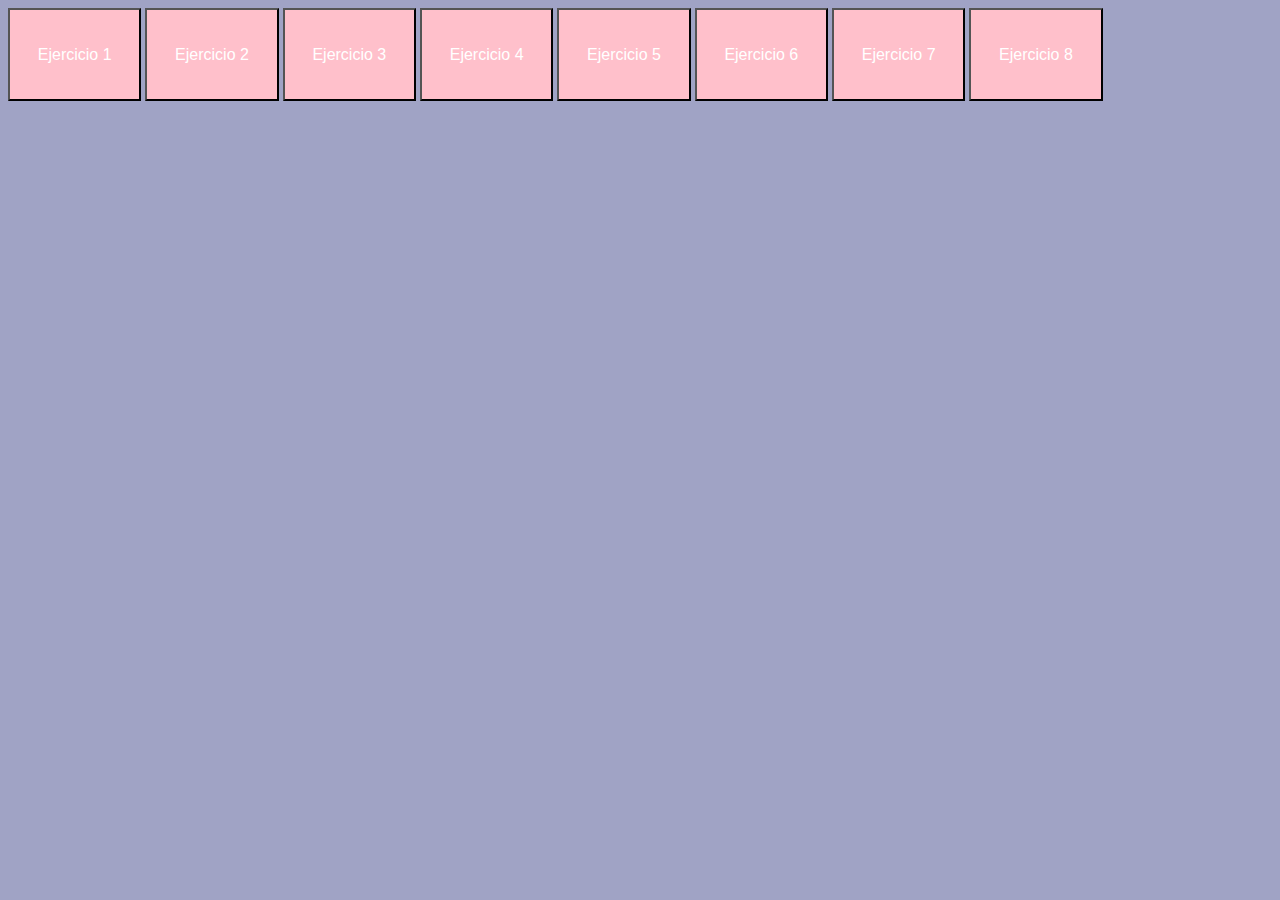
==== index.html @ 63fbbb58 "commit 2" ====
<!DOCTYPE html>
<html lang="en">

<head>
    <meta charset="UTF-8">
    <meta http-equiv="X-UA-Compatible" content="IE=edge">
    <meta name="viewport" content="width=device-width, initial-scale=1.0">
    <title>Intro</title>
    <style>
        body {
            background-color: #a0a3c5;
        }

        button {
            background-color: pink;
            width: 10em;
            height: 7em;
        }

        .link {
            text-decoration: none;
            font-family: Verdana, Geneva, Tahoma, sans-serif;
            color: white;
            font-size: medium;
            font-weight: 500;
        }
    </style>
</head>

<body>
    <button><a class="link" href="/ejercicio-1/ejercicio-1.html">Ejercicio 1</a></button>
    <button><a class="link" href="/ejercicio-2/ejercicio-2.html">Ejercicio 2</a></button>
    <button><a class="link" href="/ejercicio-3/ejercicio-3.html">Ejercicio 3</a></button>
    <button><a class="link" href="/ejercicio-4/ejercicio-4.html">Ejercicio 4</a></button>
    <button><a class="link" href="/ejercicio-5/ejercicio-5.html">Ejercicio 5</a></button>
    <button><a class="link" href="/ejercicio-6/ejercicio-6.html">Ejercicio 6</a></button>
    <button><a class="link" href="/ejercicio-7/ejercicio-7.html">Ejercicio 7</a></button>
    <button><a class="link" href="/ejercicio-8/ejercicio-8.html">Ejercicio 8</a></button>
</body>

</html>
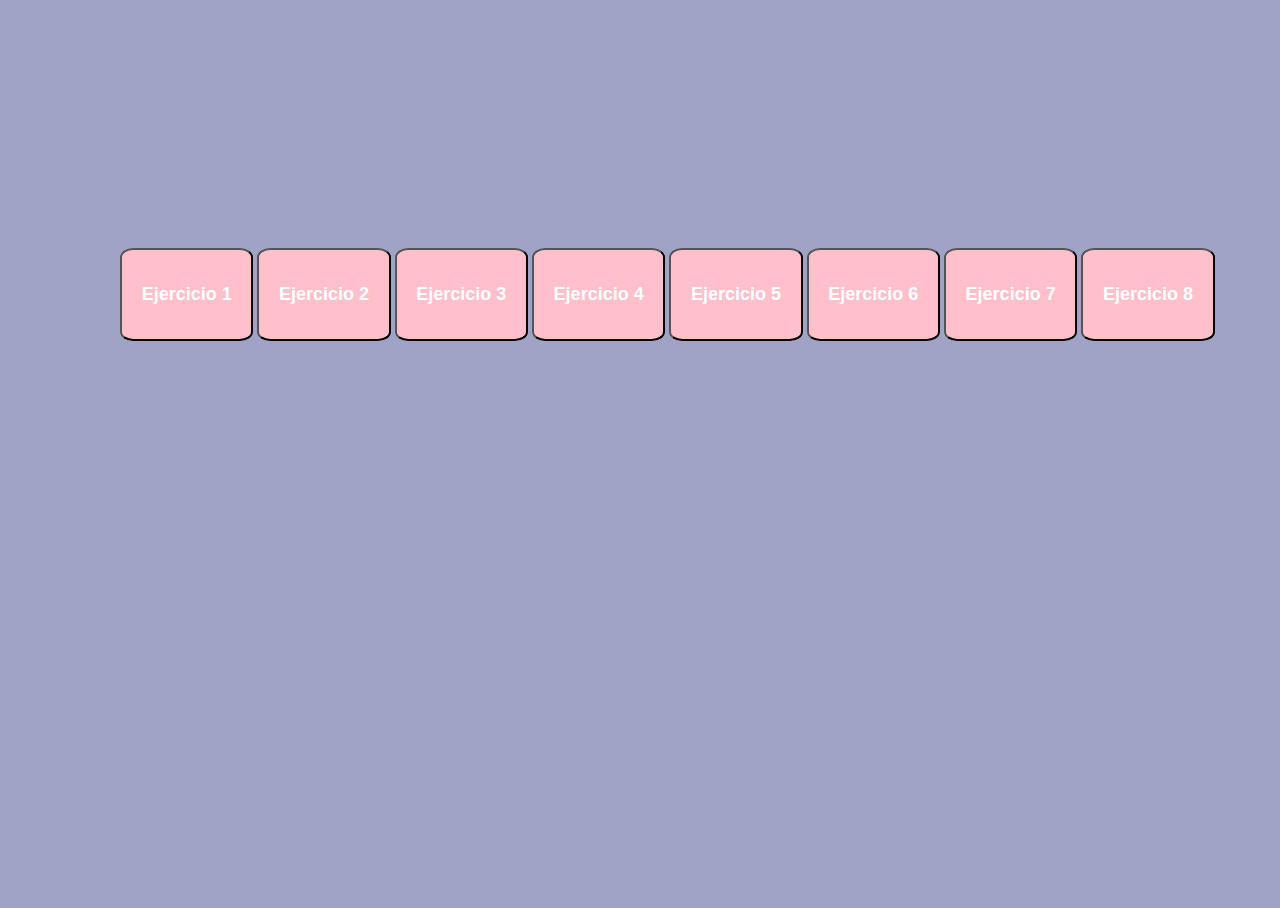
==== commit 8e7f2ddc: "commit 4" ====
--- a/index.html
+++ b/index.html
@@ -1,5 +1,5 @@
 <!DOCTYPE html>
-<html lang="en">
+<html lang="es">
 
 <head>
     <meta charset="UTF-8">
@@ -7,35 +7,50 @@
     <meta name="viewport" content="width=device-width, initial-scale=1.0">
     <title>Intro</title>
     <style>
-        body {
+        body,
+        html {
+            width: 100%;
+            height: 100%;
             background-color: #a0a3c5;
+        }
+
+        .contenedor {
+            width: 90%;
+            height: 50%;
+            position: relative;
+            top: 15em;
+            left: 7em;
         }
 
         button {
             background-color: pink;
             width: 10em;
             height: 7em;
+            border-radius: 10%;
         }
 
         .link {
             text-decoration: none;
-            font-family: Verdana, Geneva, Tahoma, sans-serif;
+            font-family: 'Segoe UI', Tahoma, Geneva, Verdana, sans-serif;
             color: white;
-            font-size: medium;
-            font-weight: 500;
+            font-size: large;
+            font-weight: 700;
         }
     </style>
 </head>
 
 <body>
-    <button><a class="link" href="/ejercicio-1/ejercicio-1.html">Ejercicio 1</a></button>
-    <button><a class="link" href="/ejercicio-2/ejercicio-2.html">Ejercicio 2</a></button>
-    <button><a class="link" href="/ejercicio-3/ejercicio-3.html">Ejercicio 3</a></button>
-    <button><a class="link" href="/ejercicio-4/ejercicio-4.html">Ejercicio 4</a></button>
-    <button><a class="link" href="/ejercicio-5/ejercicio-5.html">Ejercicio 5</a></button>
-    <button><a class="link" href="/ejercicio-6/ejercicio-6.html">Ejercicio 6</a></button>
-    <button><a class="link" href="/ejercicio-7/ejercicio-7.html">Ejercicio 7</a></button>
-    <button><a class="link" href="/ejercicio-8/ejercicio-8.html">Ejercicio 8</a></button>
+    <div class="contenedor">
+        <button><a class="link" href="/ejercicio-1/ejercicio-1.html">Ejercicio 1</a></button>
+        <button><a class="link" href="/ejercicio-2/ejercicio-2.html">Ejercicio 2</a></button>
+        <button><a class="link" href="/ejercicio-3/ejercicio-3.html">Ejercicio 3</a></button>
+        <button><a class="link" href="/ejercicio-4/ejercicio-4.html">Ejercicio 4</a></button>
+        <button><a class="link" href="/ejercicio-5/ejercicio-5.html">Ejercicio 5</a></button>
+        <button><a class="link" href="/ejercicio-6/ejercicio-6.html">Ejercicio 6</a></button>
+        <button><a class="link" href="/ejercicio-7/ejercicio-7.html">Ejercicio 7</a></button>
+        <button><a class="link" href="/ejercicio-8/ejercicio-8.html">Ejercicio 8</a></button>
+    </div>
+
 </body>
 
 </html>